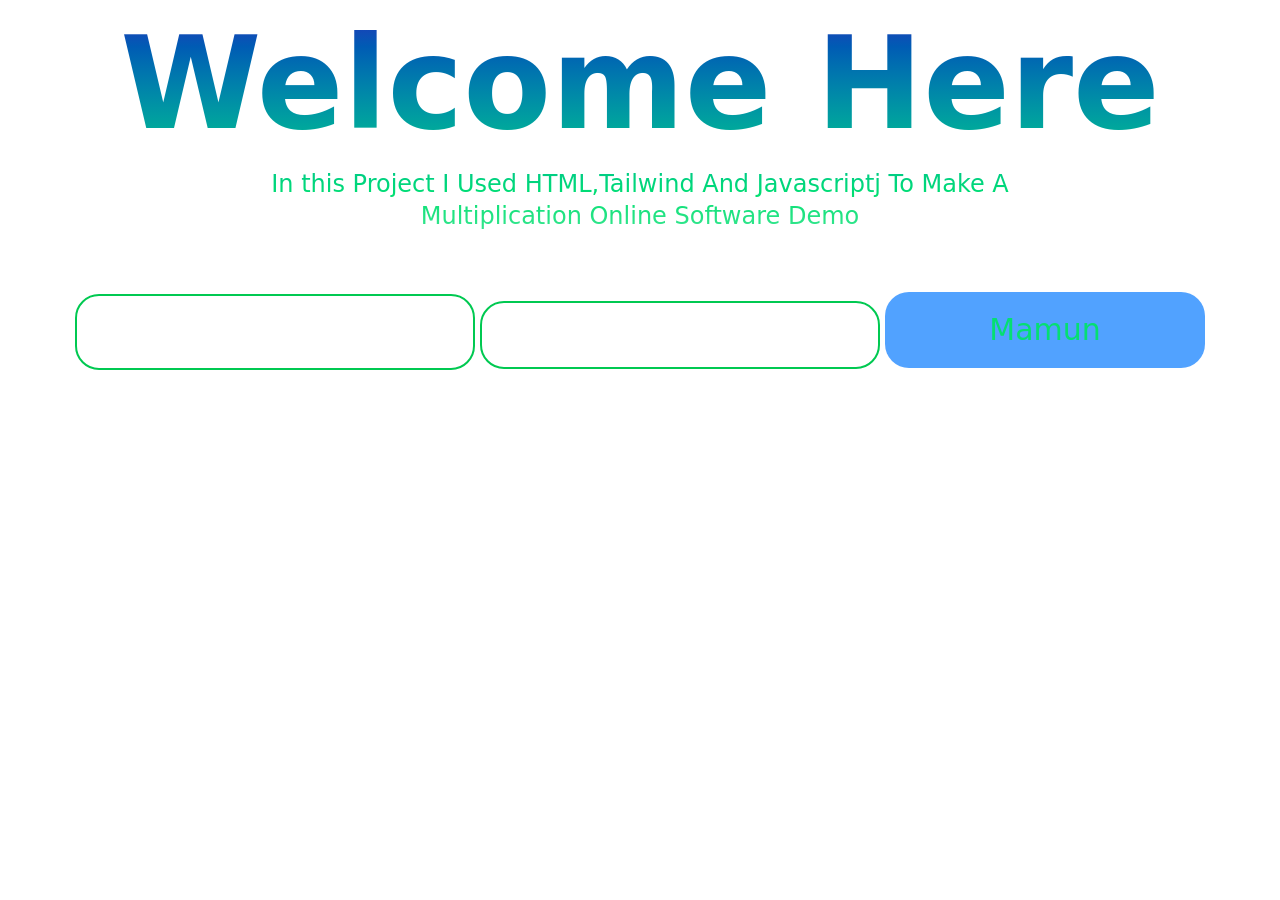
==== src/index.html @ f6366cc9 "ain" ====
<!DOCTYPE html>
<html lang="en">

<head>
  <meta charset="UTF-8">
  <meta name="viewport" content="width=device-width, initial-scale=1.0">
  <title>Multiple Table</title>
  <link rel="stylesheet" href="https://cdnjs.cloudflare.com/ajax/libs/font-awesome/6.7.2/css/all.min.css"
    integrity="sha512-Evv84Mr4kqVGRNSgIGL/F/aIDqQb7xQ2vcrdIwxfjThSH8CSR7PBEakCr51Ck+w+/U6swU2Im1vVX0SVk9ABhg=="
    crossorigin="anonymous" referrerpolicy="no-referrer" />
  <link rel="stylesheet" href="./output.css">
  <link rel="stylesheet" href="./style.css">
</head>

<body class="pt-5">

<div
class="flex flex-col justify-center items-center text-center  text-transparent bg-clip-text bg-gradient-to-b  from-blue-800 via-green-400">
  <h1 class="text-9xl font-bold">
    Welcome Here
  </h1>
    <h3 class="py-5 text-2xl font-medium w-200">
      In this Project I Used HTML,Tailwind And Javascriptj
      To Make A Multiplication Online Software Demo
    </h3>
    
    <div class="">
      <input type="number" name="" id="number1" class="border-2 border-green-500 w-100 p-5 rounded-3xl text-blue-500 text-2xl">
      <input type="text" name="" id="" class="border-2 border-green-500 w-100 p-5 rounded-3xl">
      <input type="button" name="" id="" class="w-80 p-5 rounded-3xl bg-blue-400 mt-10 text-green-400 text-3xl" value="Mamun">
    </div>
  </div>
 <ul  id="output" >

 </ul>


<script src="./script.js"></script>
</body>

</html>
---- src/style.css ----
.container{
    max-width: 1120px;
    margin: 0 auto;
}
*{
    
  
}

.navbar_after::after{
    content: "";
    width: 100%;
    height: 15px;
    position: absolute;
    top:-10px;
    left: 0;
    background: #0B4C61;
    border-radius: 5px;
    opacity: 0;
    transition: .5s;
}
.navbar_after:hover::after{
    opacity: 1;
}

main {
    background-image: url('/Images/bg.png');
    width: 100%;
    background-repeat: no-repeat;
    background-size: cover;
    background-position:fixed;
}
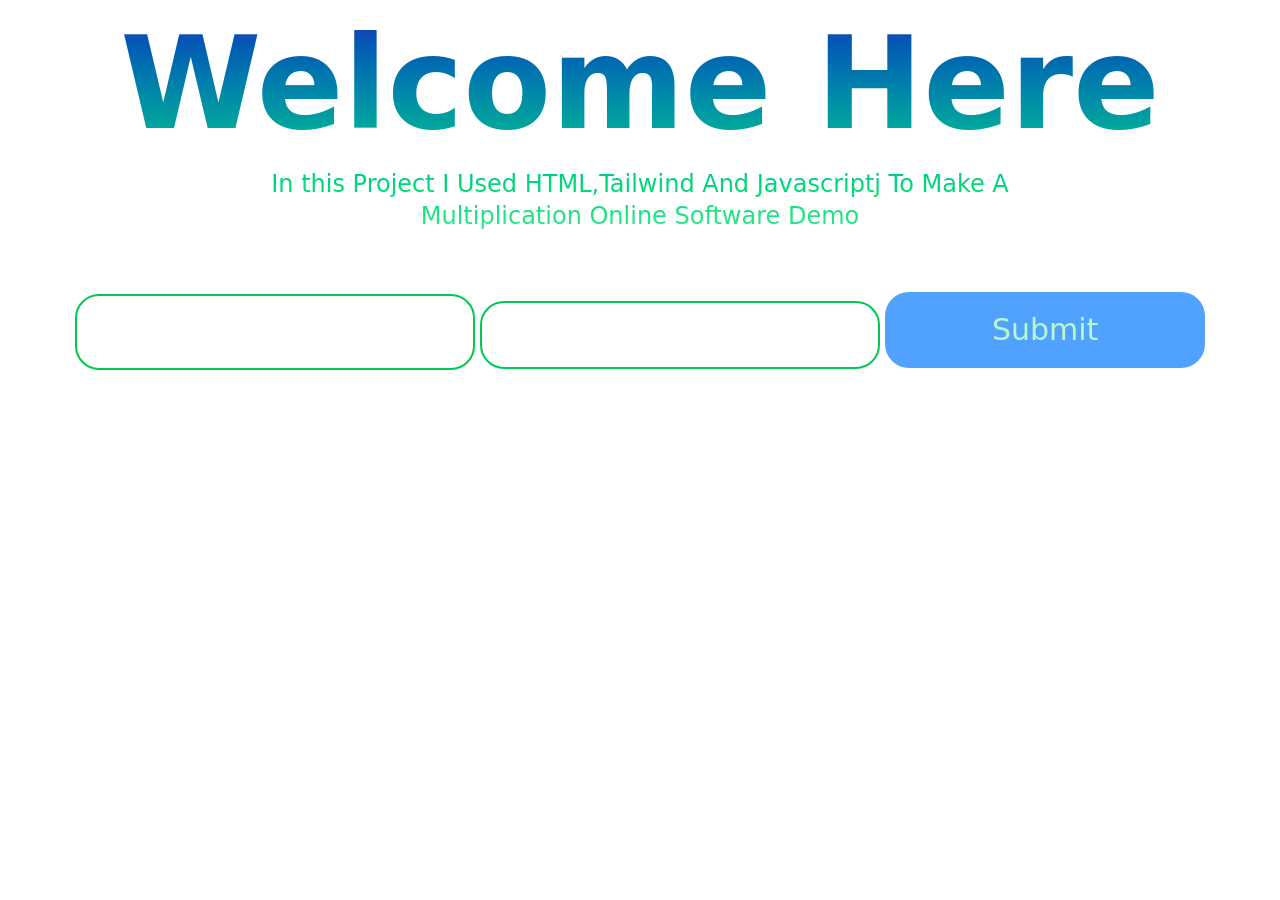
==== commit 850b70c9: "ain" ====
--- a/src/index.html
+++ b/src/index.html
@@ -27,12 +27,13 @@
     <div class="">
       <input type="number" name="" id="number1" class="border-2 border-green-500 w-100 p-5 rounded-3xl text-blue-500 text-2xl">
       <input type="text" name="" id="" class="border-2 border-green-500 w-100 p-5 rounded-3xl">
-      <input type="button" name="" id="" class="w-80 p-5 rounded-3xl bg-blue-400 mt-10 text-green-400 text-3xl" value="Mamun">
-    </div>
-  </div>
- <ul  id="output" >
+      <input type="button" name="" id="submit" class="w-80 p-5 rounded-3xl bg-blue-400 mt-10 text-green-200 text-3xl" value="Submit" >
 
- </ul>
+      </div>
+      </div>
+<ul id="output">
+
+</ul>
 
 
 <script src="./script.js"></script>
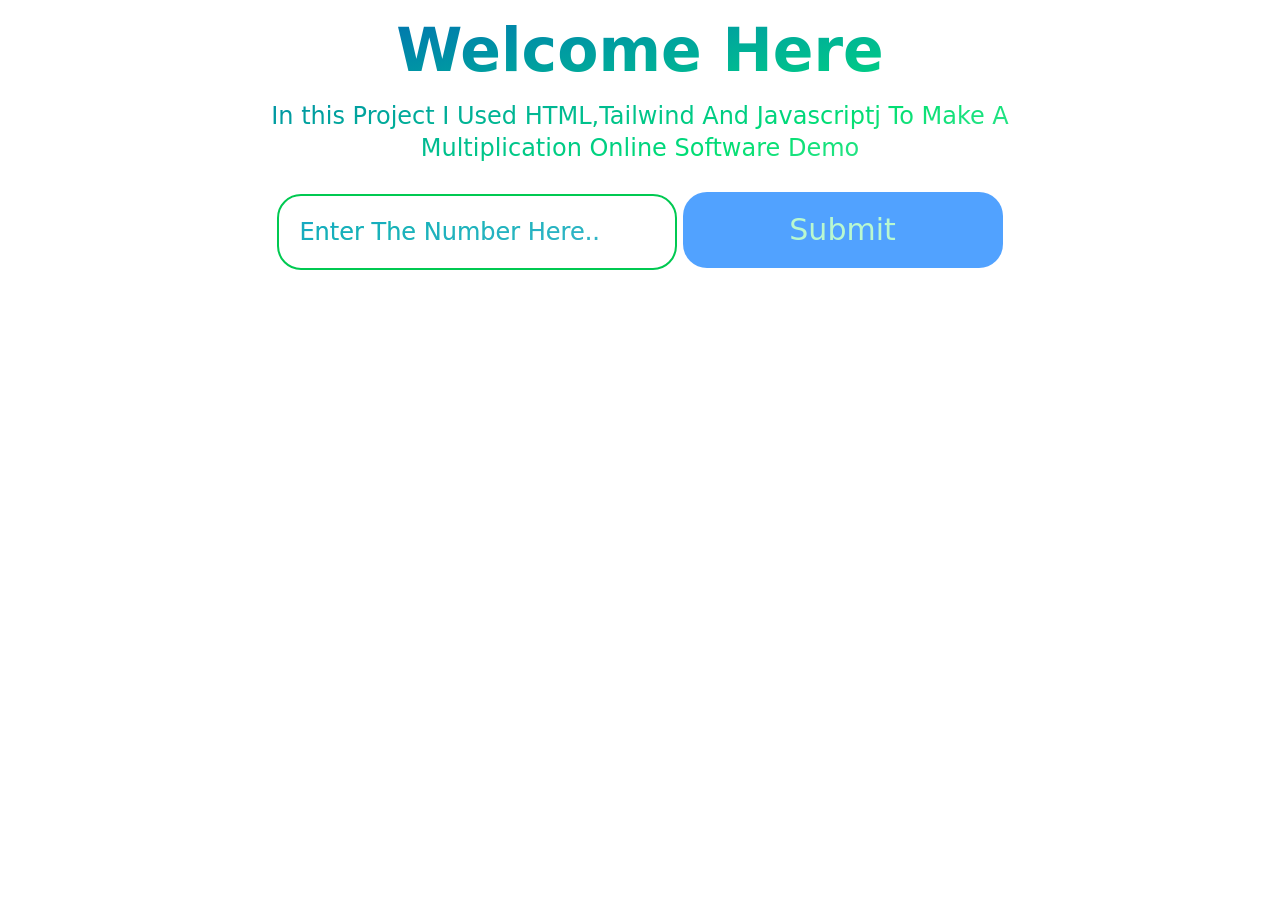
==== commit b3558533: "ain" ====
--- a/src/index.html
+++ b/src/index.html
@@ -14,29 +14,33 @@
 
 <body class="pt-5">
 
-<div
-class="flex flex-col justify-center items-center text-center  text-transparent bg-clip-text bg-gradient-to-b  from-blue-800 via-green-400">
-  <h1 class="text-9xl font-bold">
-    Welcome Here
-  </h1>
+  <div
+    class="flex flex-col justify-center items-center text-center  text-transparent bg-clip-text bg-gradient-to-br  from-blue-800 via-green-400">
+    <h1 class="text-6xl font-bold">
+      Welcome Here
+    </h1>
     <h3 class="py-5 text-2xl font-medium w-200">
       In this Project I Used HTML,Tailwind And Javascriptj
       To Make A Multiplication Online Software Demo
     </h3>
-    
+
     <div class="">
-      <input type="number" name="" id="number1" class="border-2 border-green-500 w-100 p-5 rounded-3xl text-blue-500 text-2xl">
-      <input type="text" name="" id="" class="border-2 border-green-500 w-100 p-5 rounded-3xl">
-      <input type="button" name="" id="submit" class="w-80 p-5 rounded-3xl bg-blue-400 mt-10 text-green-200 text-3xl" value="Submit" >
+      <input type="text" name="" id="number1"
+        class="border-2 border-green-500 w-100 p-5 rounded-3xl text-blue-500 text-2xl"
+        placeholder="Enter The Number Here..">
+      <input type="button" name="" id="submit" class="w-80 p-5 rounded-3xl bg-blue-400 mt-2 text-green-200 text-3xl"
+        value="Submit">
 
-      </div>
-      </div>
-<ul id="output">
+        <h3 id="heading" class="text-3xl py-6"></h3>
 
-</ul>
+        <table id="output" class="text-blue-700 text-3xl">
+      
+        </table>
 
+    </div>    
+  </div>  
 
-<script src="./script.js"></script>
+  <script src="./script.js"></script>
 </body>
 
 </html>
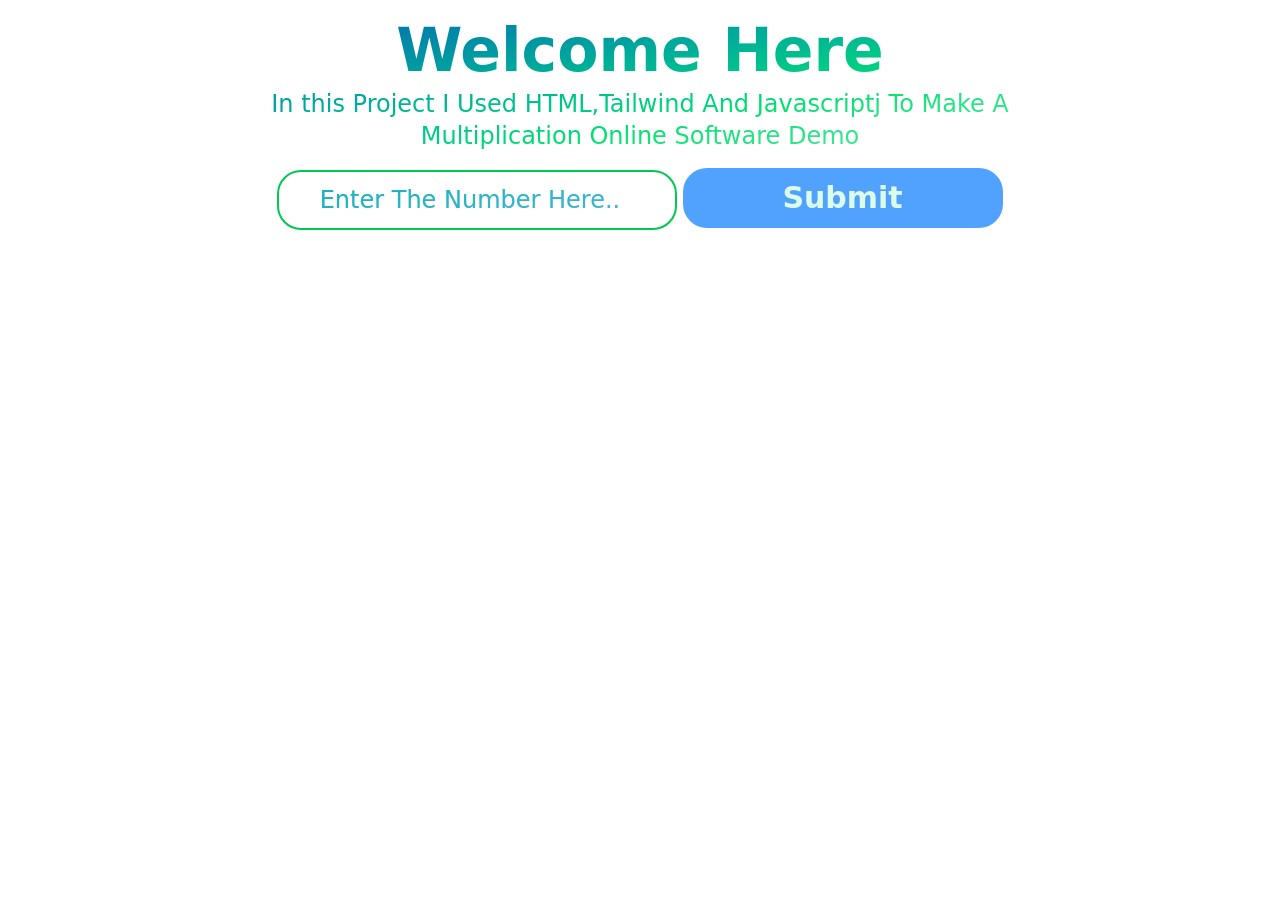
==== commit fa4e8fb0: "ain" ====
--- a/src/index.html
+++ b/src/index.html
@@ -10,8 +10,6 @@
     crossorigin="anonymous" referrerpolicy="no-referrer" />
   <link rel="stylesheet" href="./output.css">
   <link rel="stylesheet" href="./style.css">
-</head>
-
 <body class="pt-5">
 
   <div
@@ -19,26 +17,26 @@
     <h1 class="text-6xl font-bold">
       Welcome Here
     </h1>
-    <h3 class="py-5 text-2xl font-medium w-200">
+    <h3 class="py-2 text-2xl font-medium w-200">
       In this Project I Used HTML,Tailwind And Javascriptj
       To Make A Multiplication Online Software Demo
     </h3>
 
     <div class="">
-      <input type="text" name="" id="number1"
-        class="border-2 border-green-500 w-100 p-5 rounded-3xl text-blue-500 text-2xl"
+      <input type="number" name="" id="number1"
+        class="border-2 border-green-500 w-100 p-3 rounded-3xl text-blue-500 text-2xl text-center"
         placeholder="Enter The Number Here..">
-      <input type="button" name="" id="submit" class="w-80 p-5 rounded-3xl bg-blue-400 mt-2 text-green-200 text-3xl"
+      <input type="button" name="" id="submit" class="w-80 p-3 rounded-3xl bg-blue-400 mt-2 font-bold text-green-100 text-3xl text-center"
         value="Submit">
 
-        <h3 id="heading" class="text-3xl py-6"></h3>
+      <h3 id="heading" class="text-3xl py-1"></h3>
 
-        <table id="output" class="text-blue-700 text-3xl">
-      
-        </table>
+      <ul id="output" class="text-2xl text-cyan-800">
 
-    </div>    
-  </div>  
+      </ul>
+
+    </div>
+  </div>
 
   <script src="./script.js"></script>
 </body>
